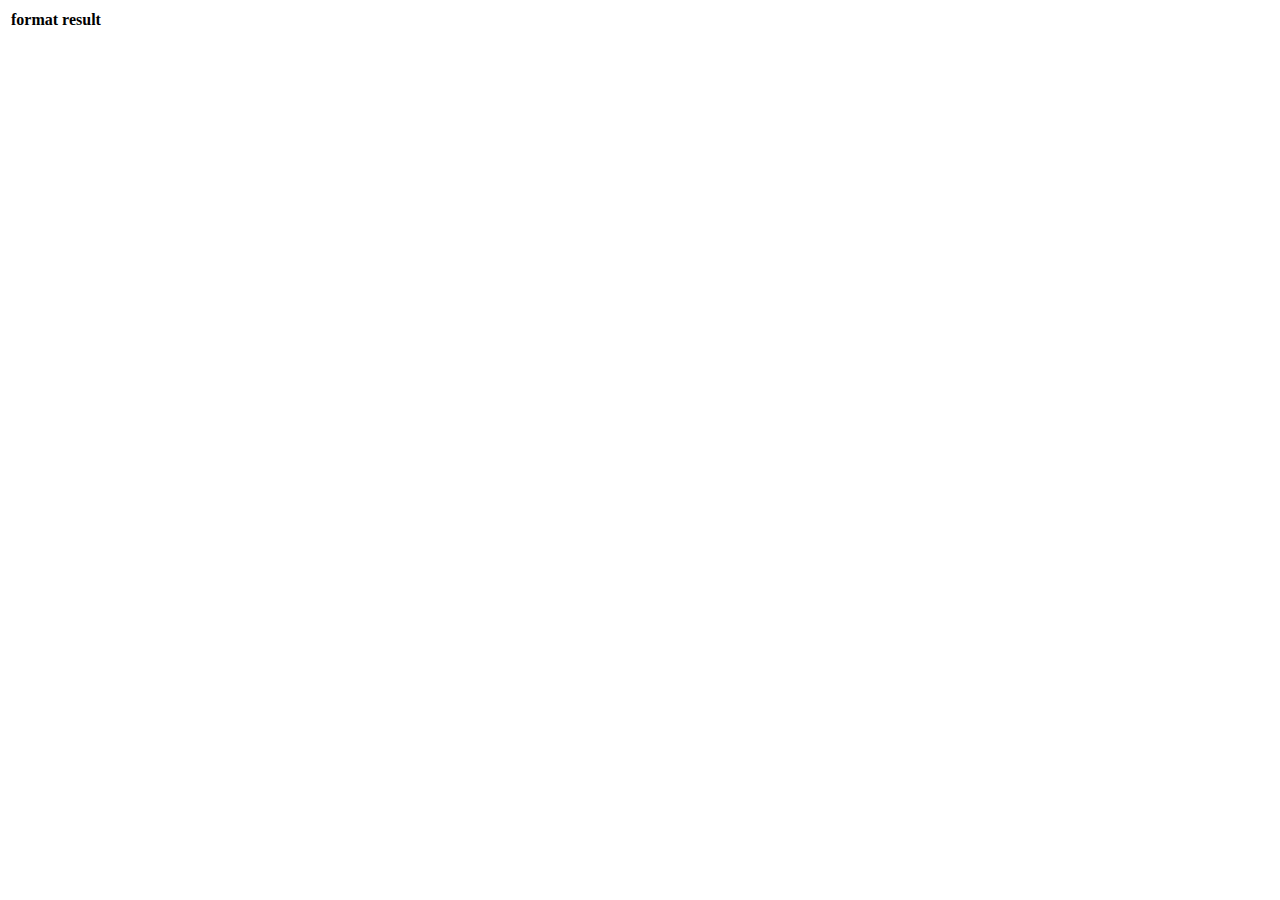
==== dates.html @ adcd64ac "first code" ====
<!DOCTYPE html>
<html lang="en">
<head>
<meta http-equiv="Content-Type" content="text/html; charset=UTF-8"    />
<meta name="viewport" content="width=device-width, initial-scale=1.0" />
<title>PHP date formats</title>

<script>

function byid(id) { return document.getElementById(id); }

class PHPDateFormats {
    constructor() {
        const fs = ['r'];
        const self = this;
        fs.forEach(function(v) { self.send(v); });
    }
    
    send(fin) {
        const x = new XMLHttpRequest();
        x.open('GET', 'server.php?' + 'format=' + fin);
        
        x.onloadend = function() {
            byid('mres').innerHTML = this.responseText;
        }
        
        x.send();
    }
    
}

window.onload = function() { new PHPDateFormats(); }

</script>
</head>
<body>

    <div id='mres'></div>
    
    <table>
        <thead> <tr><th>format</th><th>result</th></tr></thead>
        <tbody id='tbody1'></tbody>
    </table>

    
</body>
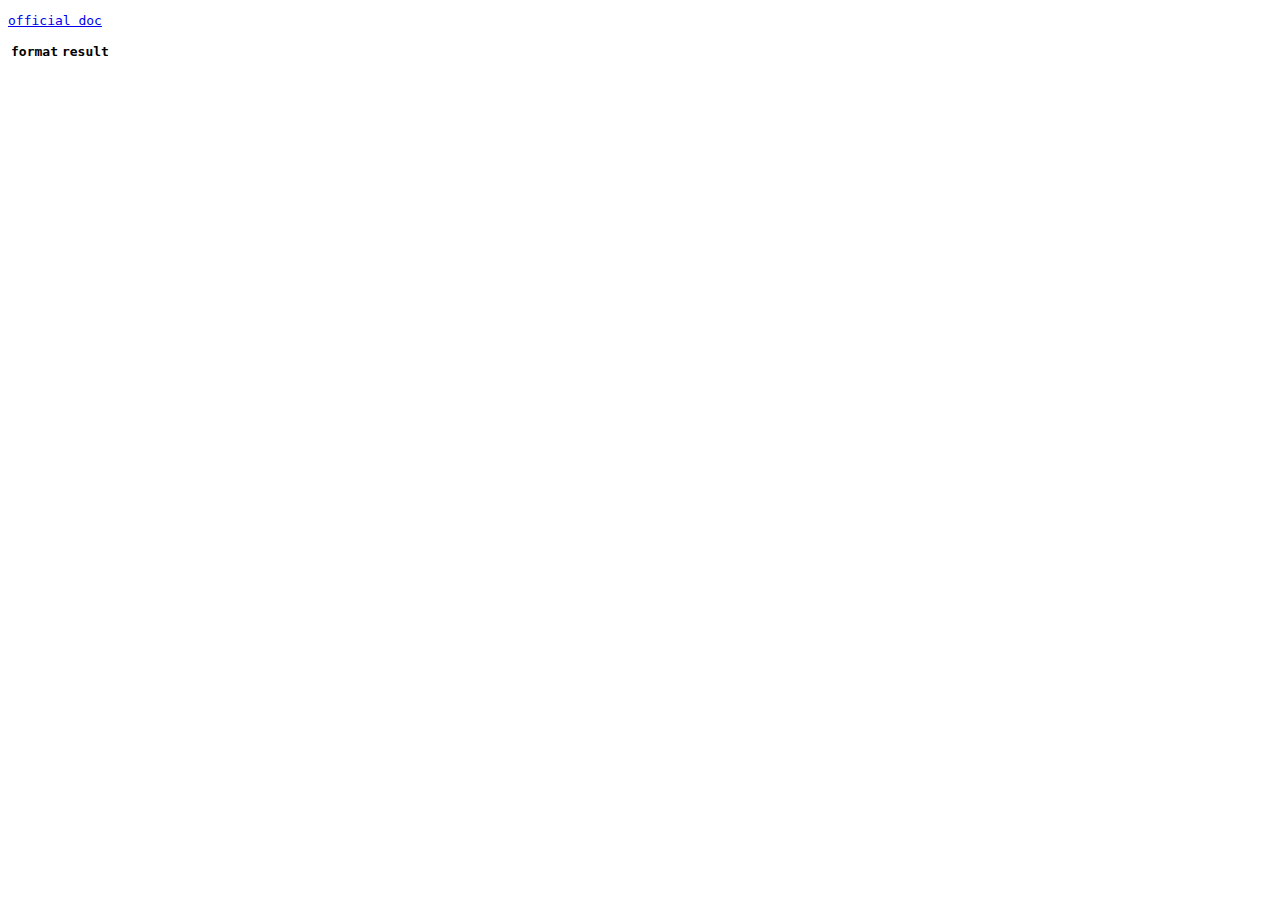
==== commit 9711d360: "allowing for commas in format" ====
--- a/dates.html
+++ b/dates.html
@@ -5,26 +5,61 @@
 <meta name="viewport" content="width=device-width, initial-scale=1.0" />
 <title>PHP date formats</title>
 
+<style>
+    body { font-family: monospace}
+    td:nth-child(1) { padding-right: 2ex }
+    th:nth-child(1) { text-align   : left }
+    td { padding-bottom: 0.5ex}
+    
+tr:nth-child(odd) {
+  background-color: #ffffff;
+}
+tr:nth-child(even) {
+  background-color: #E6E6E6;
+}
+    
+    
+</style>
+
 <script>
 
-function byid(id) { return document.getElementById(id); }
+function byid(id)   { return document.getElementById(id); }
+function cree(type) { return document.createElement(type); }
 
 class PHPDateFormats {
     constructor() {
-        const fs = ['r'];
-        const self = this;
-        fs.forEach(function(v) { self.send(v); });
+        const fs = ['r', 'c', 'g:i:sa m/d',  'Y-m-d H:i:s', 'D, M d'];
+        this.send(fs);
     }
     
     send(fin) {
         const x = new XMLHttpRequest();
-        x.open('GET', 'server.php?' + 'format=' + fin);
+        x.open('POST', 'server.php?');
         
-        x.onloadend = function() {
-            byid('mres').innerHTML = this.responseText;
+        const self = this;
+        x.onloadend = function() { 
+            const a = JSON.parse(this.responseText);
+            self.parse(a);    
         }
         
-        x.send();
+        const formData = new FormData();
+        formData.append('formats',JSON.stringify(fin));  
+        x.send(formData);
+    }
+    
+    parse(ain) {
+        // console.log(ain);
+        for (const k in ain) {
+            const row = cree('tr');            
+            const ktd = cree('td');
+            const vtd = cree('td');
+            ktd.innerHTML = k;
+            vtd.innerHTML = ain[k];
+            row.append(ktd);
+            row.append(vtd);
+            byid('tbody1').append(row);
+        }
+        
     }
     
 }
@@ -36,6 +71,8 @@
 <body>
 
     <div id='mres'></div>
+
+    <p><a href='phpdoc/doc.html'>official doc</a></p>
     
     <table>
         <thead> <tr><th>format</th><th>result</th></tr></thead>
